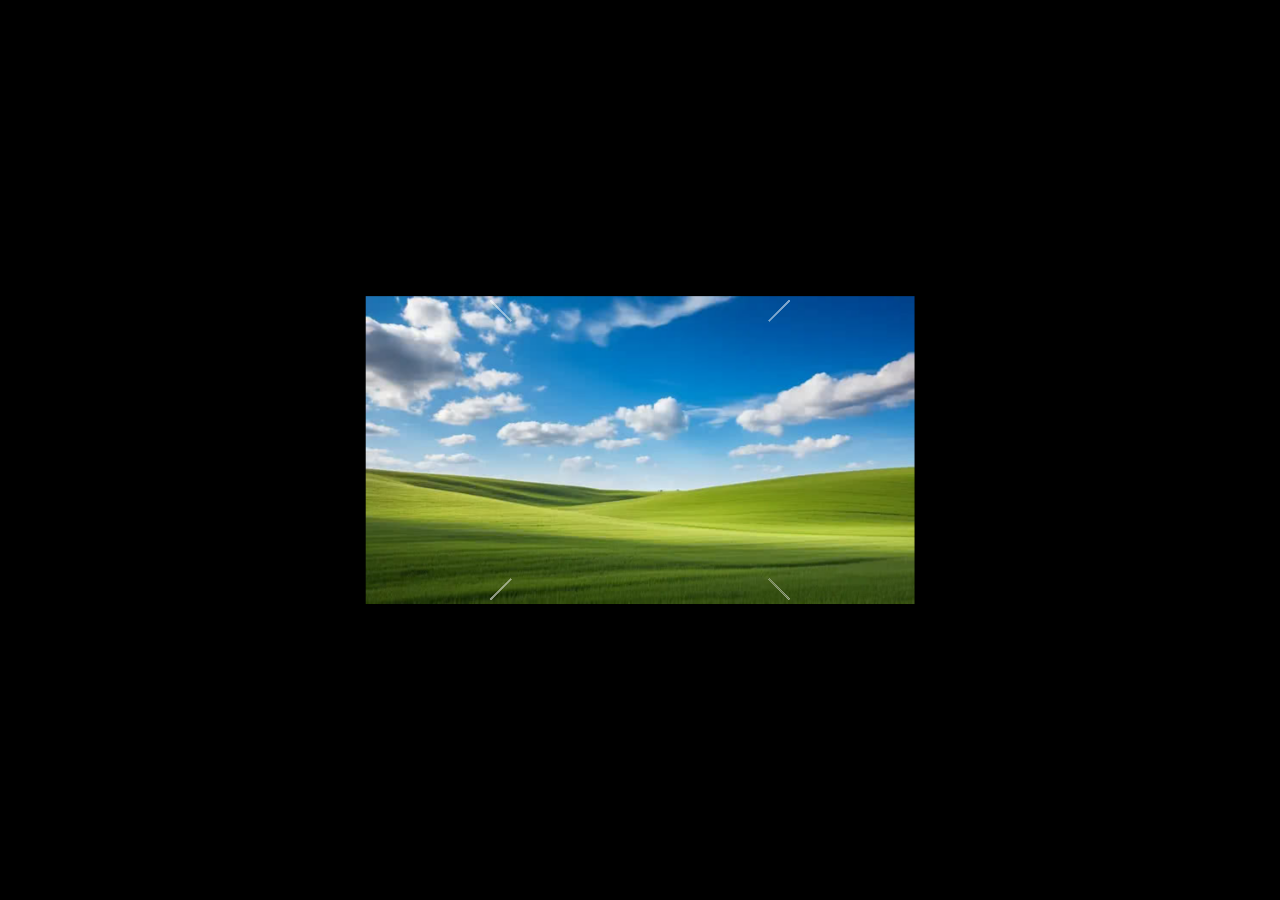
==== src/webdow.html @ a45dacd8 "변수명 변경" ====
<!DOCTYPE html>
<html lang="ko">
  <head>
    <meta charset="utf-8" />
    <meta name="viewport" content="width=device-width, initial-scale=1" />
    <title>webdow 93</title>
    <script src="./webdow.js" defer></script>
    <link rel="stylesheet" href="./webdow.css" />
  </head>
  <body>
    <div class="webdow">
      <div class="main-frame">
        <img src="../assets/window_93.jpg" alt="window_93" />
        <div class="frame center"></div>
        <div class="frame right">
          <!-- <img src="../assets/right.png" alt="right" /> -->
        </div>
        <div class="frame left">
          <!-- <img src="../assets/left.png" alt="left" /> -->
        </div>
        <div class="frame top">
          <!-- <img src="../assets/top.png" alt="top" /> -->
        </div>
        <div class="frame bottom">
          <!-- <img src="../assets/bottom.png" alt="bottom" /> -->
        </div>
      </div>
    </div>
  </body>
</html>
---- src/webdow.css ----
* {
  box-sizing: border-box;
}

body {
  display: flex;
  justify-content: center;
  align-items: center;
  margin: 0;
  padding: 0;
  width: 100vw;
  height: 100vh;
  background-color: black;
}

.webdow {
  width: 300px;
  height: 300px;
  perspective: 900px;
}

.main-frame {
  width: 100%;
  height: 100%;
  transform-style: preserve-3d;
  transform: translateZ(-150px);
}

.frame {
  position: absolute;
  width: 100%;
  height: 100%;
}

.frame.center {
  transform: rotateY(180deg) scaleX(-1) translateZ(150px);
  border: 1px solid white;
}

.frame.right {
  transform: rotateY(90deg) scaleX(-1) translateZ(150px);
  border: 1px solid white;
}
.frame.left {
  transform: rotateY(-90deg) scaleX(-1) translateZ(150px);
  border: 1px solid white;
}
.frame.top {
  transform: rotateX(90deg) scaleY(-1) translateZ(150px);
  border: 1px solid white;
}
.frame.bottom {
  transform: rotateX(-90deg) scaleY(-1) translateZ(150px);
  border: 1px solid white;
}

.frame img {
  width: 100%;
  height: 100%;
  object-fit: cover;
  display: block;
}

.main-frame img {
  object-fit: cover;
  display: block;
  position: absolute;
  top: 50%;
  left: 50%;
  transform: translate(-50%, -50%);
}
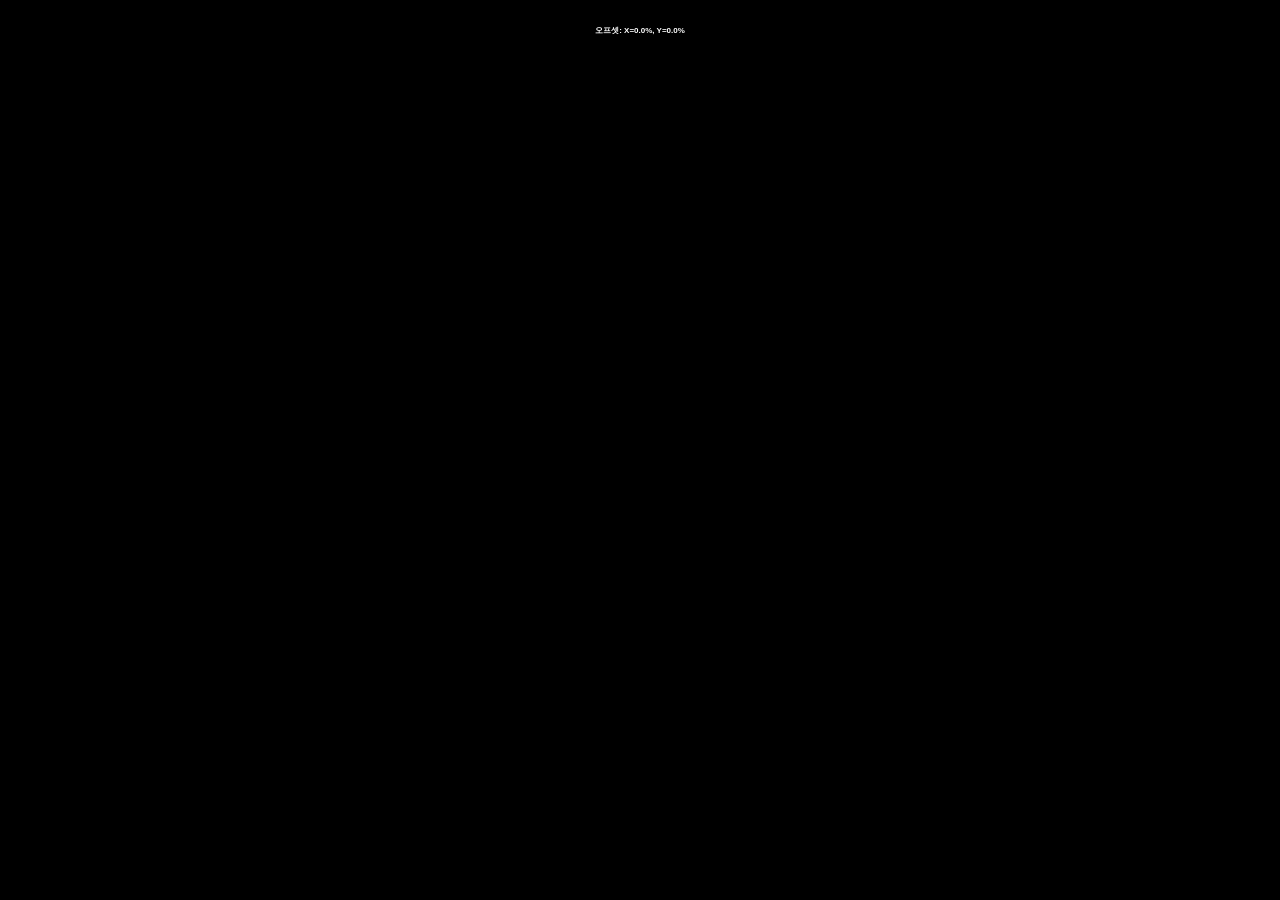
==== commit 3931902a: "어느정도 완성 했으나 보정 및 아이디어가 필요함" ====
--- a/src/webdow.html
+++ b/src/webdow.html
@@ -3,28 +3,43 @@
   <head>
     <meta charset="utf-8" />
     <meta name="viewport" content="width=device-width, initial-scale=1" />
+    <meta name="referrer" content="no-referrer-when-downgrade" />
     <title>webdow 93</title>
+    <script
+      src="https://cdn.jsdelivr.net/npm/@mediapipe/camera_utils/camera_utils.js"
+      crossorigin="anonymous"
+    ></script>
+    <script
+      src="https://cdn.jsdelivr.net/npm/@mediapipe/control_utils/control_utils.js"
+      crossorigin="anonymous"
+    ></script>
+    <script
+      src="https://cdn.jsdelivr.net/npm/@mediapipe/drawing_utils/drawing_utils.js"
+      crossorigin="anonymous"
+    ></script>
+    <script
+      src="https://cdn.jsdelivr.net/npm/@mediapipe/face_mesh@0.4.1633559619/face_mesh.js"
+      crossorigin="anonymous"
+    ></script>
     <script src="./webdow.js" defer></script>
     <link rel="stylesheet" href="./webdow.css" />
   </head>
   <body>
-    <div class="webdow">
-      <div class="main-frame">
-        <img src="../assets/window_93.jpg" alt="window_93" />
-        <div class="frame center"></div>
-        <div class="frame right">
-          <!-- <img src="../assets/right.png" alt="right" /> -->
-        </div>
-        <div class="frame left">
-          <!-- <img src="../assets/left.png" alt="left" /> -->
-        </div>
-        <div class="frame top">
-          <!-- <img src="../assets/top.png" alt="top" /> -->
-        </div>
-        <div class="frame bottom">
-          <!-- <img src="../assets/bottom.png" alt="bottom" /> -->
-        </div>
-      </div>
+    <video id="video" class="video-input" autoplay playsinline></video>
+    <canvas id="canvas" class="canvas-overlay"></canvas>
+    <div id="direction-display" class="direction-display"></div>
+    <div id="webdow">
+      <!-- <img id="webdow-image" src="../assets/window_93.jpg" alt="webdow" /> -->
+      <iframe
+        id="webdow-video"
+        width="934px"
+        height="534px"
+        src="https://www.youtube.com/embed/D1lNjuUj2c8?autoplay=0&mute=0&controls=1&rel=0&modestbranding=1&enablejsapi=1"
+        title="webdow-video"
+        frameborder="0"
+        allow="accelerometer; clipboard-write; encrypted-media; gyroscope; picture-in-picture; web-share"
+        allowfullscreen
+      ></iframe>
     </div>
   </body>
 </html>
--- a/src/webdow.css
+++ b/src/webdow.css
@@ -11,61 +11,72 @@
   width: 100vw;
   height: 100vh;
   background-color: black;
+  position: relative;
+  overflow: hidden;
 }
 
-.webdow {
-  width: 300px;
-  height: 300px;
-  perspective: 900px;
+.video-input {
+  position: absolute;
+  top: 0;
+  left: 0;
+  width: 640px;
+  height: 480px;
+  opacity: 0;
+  pointer-events: none;
+  z-index: -1;
 }
 
-.main-frame {
+.canvas-overlay {
+  position: absolute;
+  top: 0;
+  left: 0;
+  width: 640px;
+  height: 480px;
+  opacity: 0;
+  pointer-events: none;
+  z-index: -1;
+}
+
+.direction-display {
+  position: fixed;
+  top: 20px;
+  left: 50%;
+  transform: translateX(-50%);
+  background-color: rgba(0, 0, 0, 0.7);
+  color: white;
+  padding: 5px 10px;
+  border-radius: 10px;
+  font-size: 8px;
+  font-weight: bold;
+  z-index: 1000;
+  font-family: Arial, sans-serif;
+}
+
+#webdow {
+  position: relative;
   width: 100%;
   height: 100%;
-  transform-style: preserve-3d;
-  transform: translateZ(-150px);
+  overflow: hidden;
 }
 
-.frame {
-  position: absolute;
-  width: 100%;
-  height: 100%;
-}
-
-.frame.center {
-  transform: rotateY(180deg) scaleX(-1) translateZ(150px);
-  border: 1px solid white;
-}
-
-.frame.right {
-  transform: rotateY(90deg) scaleX(-1) translateZ(150px);
-  border: 1px solid white;
-}
-.frame.left {
-  transform: rotateY(-90deg) scaleX(-1) translateZ(150px);
-  border: 1px solid white;
-}
-.frame.top {
-  transform: rotateX(90deg) scaleY(-1) translateZ(150px);
-  border: 1px solid white;
-}
-.frame.bottom {
-  transform: rotateX(-90deg) scaleY(-1) translateZ(150px);
-  border: 1px solid white;
-}
-
-.frame img {
-  width: 100%;
-  height: 100%;
-  object-fit: cover;
-  display: block;
-}
-
-.main-frame img {
-  object-fit: cover;
-  display: block;
+#webdow-image {
   position: absolute;
   top: 50%;
   left: 50%;
   transform: translate(-50%, -50%);
+  width: 50%;
+  height: 50%;
+  object-fit: cover;
+  transition: transform 0.3s ease-out;
 }
+
+#webdow-video {
+  position: absolute;
+  top: 50%;
+  left: 50%;
+  transform: translate(-50%, -50%);
+  width: 50%;
+  height: 50%;
+  object-fit: cover;
+  transition: transform 0.3s ease-out;
+}
